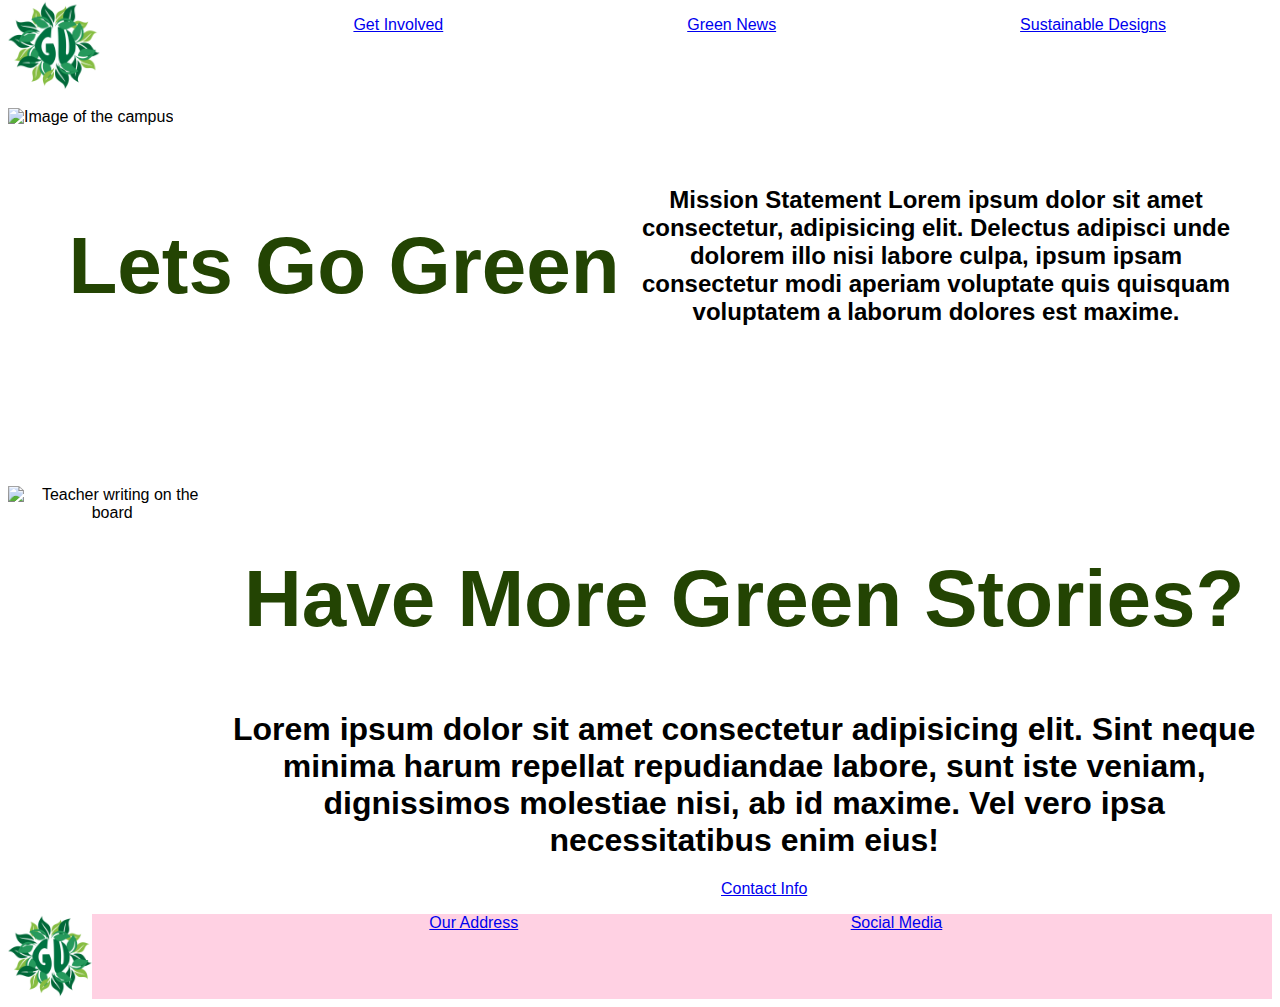
==== index.html @ 760ff7d7 "Add files via upload" ====
<!DOCTYPE html>
<html lang="en">

<head>
    <meta charset="UTF-8">
    <meta name="viewport" content="width=device-width, initial-scale=1.0">
    <title>Grace_University_Sustainability_Webpage</title>
 <link rel="stylesheet" href="style.css"
</head>

<body>
    <nav>
        <a href="#"><img src="images/Grace_University_Fin.png" alt="College Logo"></a>
        <ul>
            <li><a href="#">Get Involved</a></li>
            <li><a href="#">Green News</a></li>
            <li><a href="#">Sustainable Designs</a></li>
        </ul>
    </nav>

    <div class="hero">
        <img src="Images/green_campus_resized.jpg" alt="Image of the campus">
    </div>

    <div class="container">
        <div class="leftRight">
            <div class="left">
                <H1>Lets Go Green</H1>
            </div>
            <div class="right">
                <h2>Mission Statement Lorem ipsum dolor sit amet consectetur, adipisicing elit. Delectus adipisci unde
                    dolorem illo nisi labore culpa, ipsum ipsam consectetur modi aperiam voluptate quis quisquam
                    voluptatem
                    a laborum dolores est maxime.</h2>
            </div>
        </div>

        <div>
            <aside>
                <div class="left"><img src="Images/150_pix.jpg" alt=""></div>
                <div class="middle"><img src="Images/150_pix.jpg" alt=""></div>
                <div class="right"><img src="Images/150_pix.jpg" alt=""></div>
            </aside>
            <div class="aside">
                <img src="Images/green_students.jpeg" alt="Teacher writing on the board">
                <header>
                    <h2>Have More Green Stories?</h2>
                    <H1>Lorem ipsum dolor sit amet consectetur adipisicing elit. Sint neque minima harum repellat repudiandae labore, sunt iste veniam, dignissimos molestiae nisi, ab id maxime. Vel vero ipsa necessitatibus enim eius!</H1>
                    <ul>
                        <li>
                            <a href="#">Contact Info</a>
                        </li>
                    </ul>
                </header>
                
            </div>
        </div>
        <div class="footer-content">
            <a href="#"><img src="images/Grace_University_Fin.png" alt="College Logo"></a>
            <a href="#">Our Address</a>
            <a href="#">Social Media</a>
        </div>
    </div>
</body>

</html>
---- style.css ----
body {
    padding-top: 100px;
    font-family: sans-serif
}

nav ul {
    display: flex;
    list-style: none;
    justify-content: space-around;
    width: 90%;
    font-family: Impact, Haettenschweiler, 'Arial Narrow Bold', sans-serif;
    

}

nav img{
    width: 50%;
}

nav {
    display: flex;
    justify-content: space-between;
    position: fixed;
    width: 100%;
    top: 0;
    background-color: rgb(255, 255, 255);
}

.hero img {
    width: 100%;
    padding: 0;

}

.leftRight {
    display: flex;
    padding: 40px;
    align-items: flex-start;

}

.left {
    color: rgb(35, 68, 3);
    text-align: center;
    flex: 1;
    font-size: 40px;
    font-family: Impact, Haettenschweiler, 'Arial Narrow Bold', sans-serif;
}

.right {
    text-align: center;
    flex: 1;
}

.left h2{
margin-top: 0;
line-height: 1;
font-size: medium;
}

.footer-content{
    display: flex;
    justify-content: space-between;
    width: 100%;
    background-color: rgb(255, 209, 227);

}

.footer-content a{
   display: flex;
    width: 80%;
    justify-content: space-between;
    list-style: none;
    font-family: Impact, Haettenschweiler, 'Arial Narrow Bold', sans-serif;
    padding: 0px;

}

.footer-content img{
    width: 20%;
}

.aside{
    display: flex;
    text-align: center;
    align-items: flex-start;
    padding: 0;

}

.aside ul{
    list-style: none;
    font-family: Impact, Haettenschweiler, 'Arial Narrow Bold', sans-serif;

}

.aside img{
    width: 50%;
}

.aside header{
    list-style: none;
    text-align: center;
    align-items: flex-start;
    column-gap: 20px;

}

.aside h2{
    text-align: center;
    color: rgb(35, 68, 3);
    font-size: 80px;
    font-family: Impact, Haettenschweiler, 'Arial Narrow Bold', sans-serif;
}

.align h1{
    font-family: sans-serif;
    font-size: 10px;
}

.div {
    padding: 0px;
}
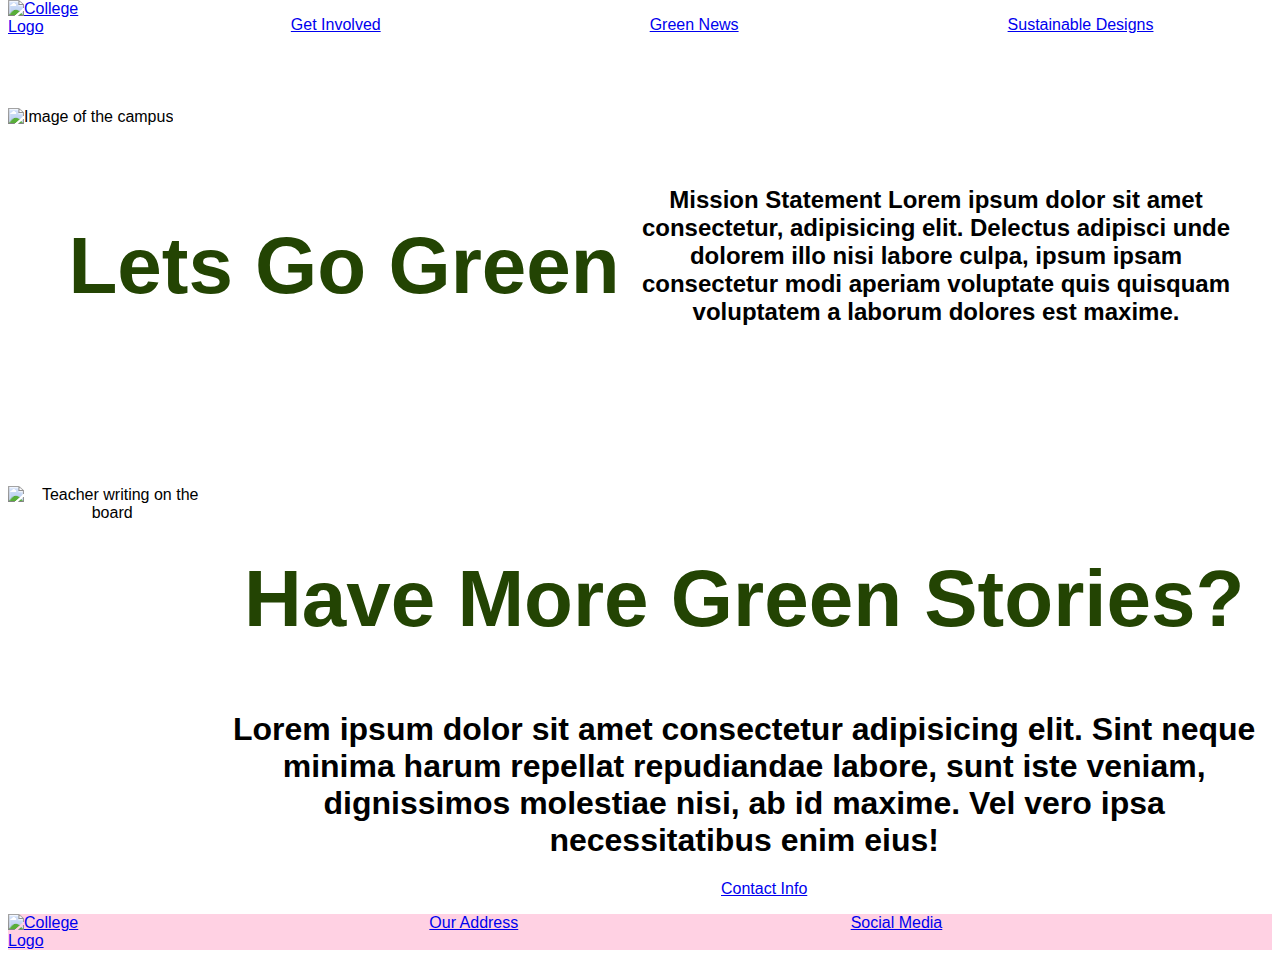
==== commit 338fddac: "Update index.html" ====
--- a/index.html
+++ b/index.html
@@ -42,7 +42,7 @@
                 <div class="right"><img src="Images/150_pix.jpg" alt=""></div>
             </aside>
             <div class="aside">
-                <img src="Images/green_students.jpeg" alt="Teacher writing on the board">
+                <img src="Images/green_students.jpg" alt="Teacher writing on the board">
                 <header>
                     <h2>Have More Green Stories?</h2>
                     <H1>Lorem ipsum dolor sit amet consectetur adipisicing elit. Sint neque minima harum repellat repudiandae labore, sunt iste veniam, dignissimos molestiae nisi, ab id maxime. Vel vero ipsa necessitatibus enim eius!</H1>
@@ -63,4 +63,4 @@
     </div>
 </body>
 
-</html>+</html>
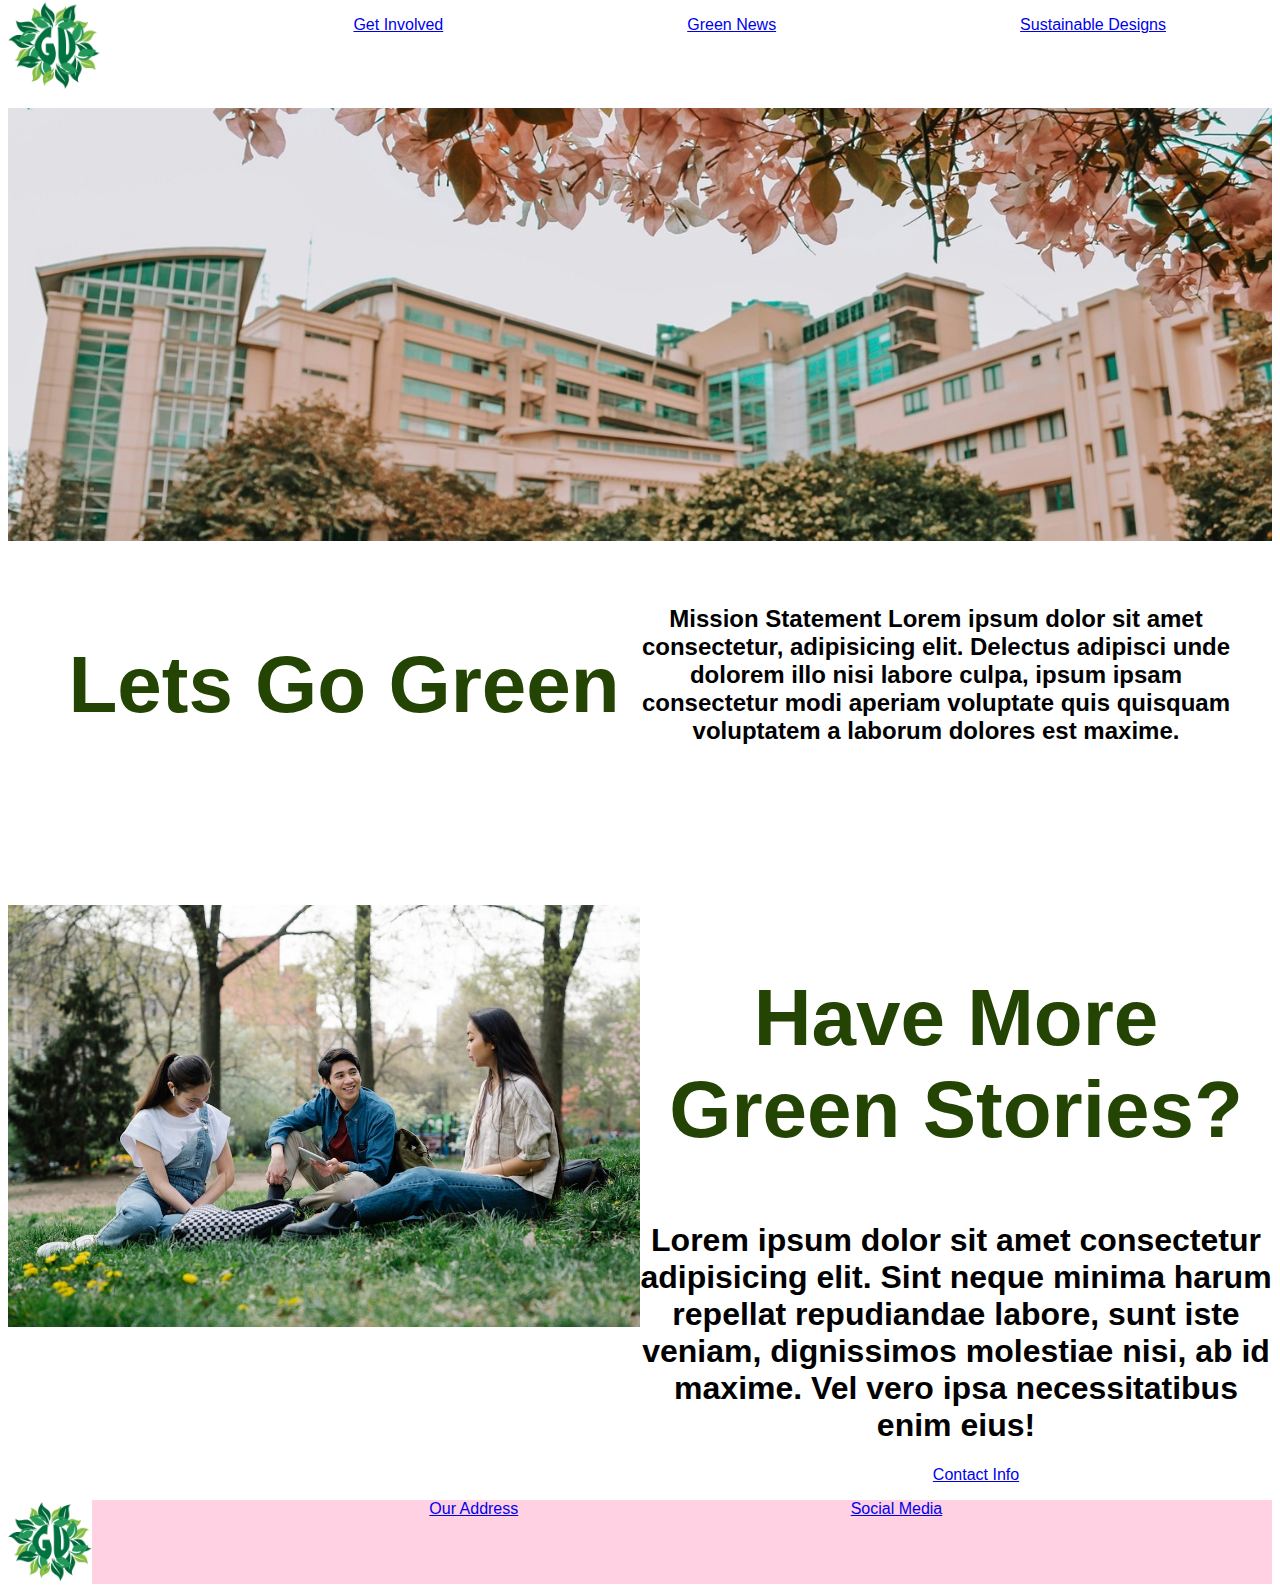
==== commit bcb177ce: "Update index.html" ====
--- a/index.html
+++ b/index.html
@@ -19,7 +19,7 @@
     </nav>
 
     <div class="hero">
-        <img src="Images/green_campus_resized.jpg" alt="Image of the campus">
+        <img src="images/green_campus_resized.jpg" alt="Image of the campus">
     </div>
 
     <div class="container">
@@ -42,7 +42,7 @@
                 <div class="right"><img src="Images/150_pix.jpg" alt=""></div>
             </aside>
             <div class="aside">
-                <img src="Images/green_students.jpg" alt="Teacher writing on the board">
+                <img src="images/green_students.jpg" alt="Teacher writing on the board">
                 <header>
                     <h2>Have More Green Stories?</h2>
                     <H1>Lorem ipsum dolor sit amet consectetur adipisicing elit. Sint neque minima harum repellat repudiandae labore, sunt iste veniam, dignissimos molestiae nisi, ab id maxime. Vel vero ipsa necessitatibus enim eius!</H1>
